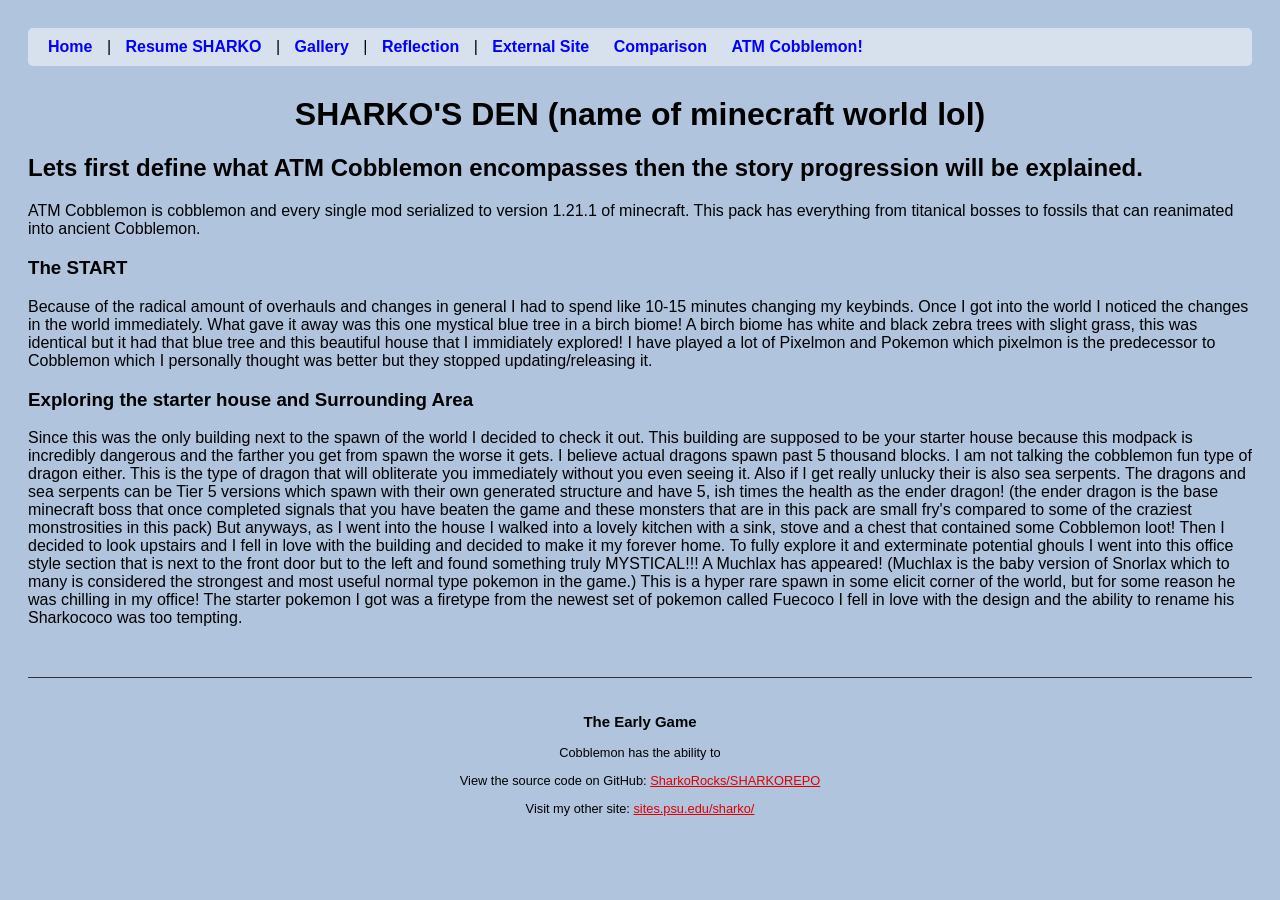
==== docs/Cobblemon.html @ 66be5bac "asdasd" ====
<!DOCTYPE html>
<html xmlns="http://www.w3.org/1999/xhtml">
    <head>
        <title>SHARKO - Reflection Home</title>
        <link rel="stylesheet" type="text/css" href="style.css" />
    </head>
    <body>
        
        
        <nav>
            <a href="index.html">Home</a> | 
            <a href="resume.html">Resume SHARKO</a> | 
            <a href="gallery.html">Gallery</a> | 
            <a href="reflection.html">Reflection</a> |
            <a href="https://sites.psu.edu/sharko/" target="_blank">External Site</a>
            <a href="comparison.html">Comparison</a>
            <a href="Cobblemon.html"> ATM Cobblemon!</a>
            
        </nav>
        
        <header>
            <h1>SHARKO'S DEN (name of minecraft world lol)</h1>
          
    <h2> Lets first define what ATM Cobblemon encompasses then the story progression will be explained.</h2>
            <p> ATM Cobblemon is cobblemon and every single mod serialized to version 1.21.1 of minecraft. This pack has everything from titanical bosses to fossils that can reanimated into ancient Cobblemon.</p>
   <h3> The START</h3> 
            <p> Because of the radical amount of overhauls and changes in general I had to spend like 10-15 minutes changing my keybinds. Once I got into the world I noticed the changes in the world immediately. What gave it away was this one mystical blue tree in a birch biome! A birch biome has white and black zebra trees with slight grass, this was identical but it had that blue tree and this beautiful house that I immidiately explored! I have played a lot of Pixelmon and Pokemon which pixelmon is the predecessor to Cobblemon which I personally thought was better but they stopped updating/releasing it. </p>
 <h3> Exploring the starter house and Surrounding Area</h3>   
            <p> Since this was the only building next to the spawn of the world I decided to check it out. This building are supposed to be your starter house because this modpack is incredibly dangerous and the farther you get from spawn the worse it gets. I believe actual dragons spawn past 5 thousand blocks. I am not talking the cobblemon fun type of dragon either. This is the type of dragon that will obliterate you immediately without you even seeing it. Also if I get really unlucky their is also sea serpents. The dragons and sea serpents can be Tier 5 versions which spawn with their own generated structure and have 5, ish times the health as the ender dragon! (the ender dragon is the base minecraft boss that once completed signals that you have beaten the game and these monsters that are in this pack are small fry's compared to some of the craziest monstrosities in this pack) But anyways, as I went into the house I walked into a lovely kitchen with a sink, stove and a chest that contained some Cobblemon loot! Then I decided to look upstairs and I fell in love with the building and decided to make it my forever home. To fully explore it and exterminate potential ghouls I went into this office style section that is next to the front door but to the left and found something truly MYSTICAL!!! A Muchlax has appeared! (Muchlax is the baby version of Snorlax which to many is considered the strongest and most useful normal type pokemon in the game.) This is a hyper rare spawn in some elicit corner of the world, but for some reason he was chilling in my office! The starter pokemon I got was a firetype from the newest set of pokemon called Fuecoco I fell in love with the design and the ability to rename his Sharkococo was too tempting. </p>
        <footer>
            <h3> The Early Game</h3>
            <p> Cobblemon has the ability to </p>
            <p>View the source code on GitHub: <a href="https://github.com/SharkoRocks/SHARKOREPO" target="_blank">SharkoRocks/SHARKOREPO</a></p>
            <p>Visit my other site: <a href="https://sites.psu.edu/sharko/" target="_blank">sites.psu.edu/sharko/</a></p>
        </footer>
        
    </body>
</html>
---- docs/style.css ----
body {
    background-color: LightSteelBlue;
    font-family: "Comic Sans MS", "Comic Sans", cursive, sans-serif;
    
    padding: 20px;
}
h1{
text-align:center
}

.red {
    color: red;
}

.gallery {
    display: grid;
    grid-template-columns: repeat(auto-fill, minmax(280px, 1fr));
    grid-gap: 30px;
    max-width: 1200px;
    margin: 0 auto;
}

figure {
    margin: 0;
    background: white;
    padding: 10px;
    border-radius: 8px;
    box-shadow: 0 4px 8px rgba(0,0,0,0.1);
}

.gallery img {
    width: 100%;
    aspect-ratio: 1 / 1; /* Forces a perfect square */
    object-fit: cover;   /* Crops the image to fit the square without stretching */
    border-radius: 4px;
    display: block;
}

figcaption {
    margin-top: 10px;
    font-weight: bold;
    color: #333;
    font-size: 0.9rem;
}
footer {
    margin-top: 50px;
    padding: 20px;
    border-top: 1px solid #333;
    font-size: 0.8rem;
    text-align: center;
}

footer a {
    color: #d00;
    text-decoration: underline;
}
nav {
    margin-bottom: 30px;
    padding: 10px;
    background: rgba(255, 255, 255, 0.5);
    border-radius: 5px;
}

nav a {
    text-decoration: none;
    color: blue;
    font-weight: bold;
    padding: 0 10px;
}

#reflection {
    max-width: 800px;
    margin: 40px auto;
    text-align: left;
    line-height: 1.6;
    background: white;
    padding: 30px;
    border-radius: 8px;
    color: #333;
    box-shadow: 0 4px 8px rgba(0,0,0,0.1);
}
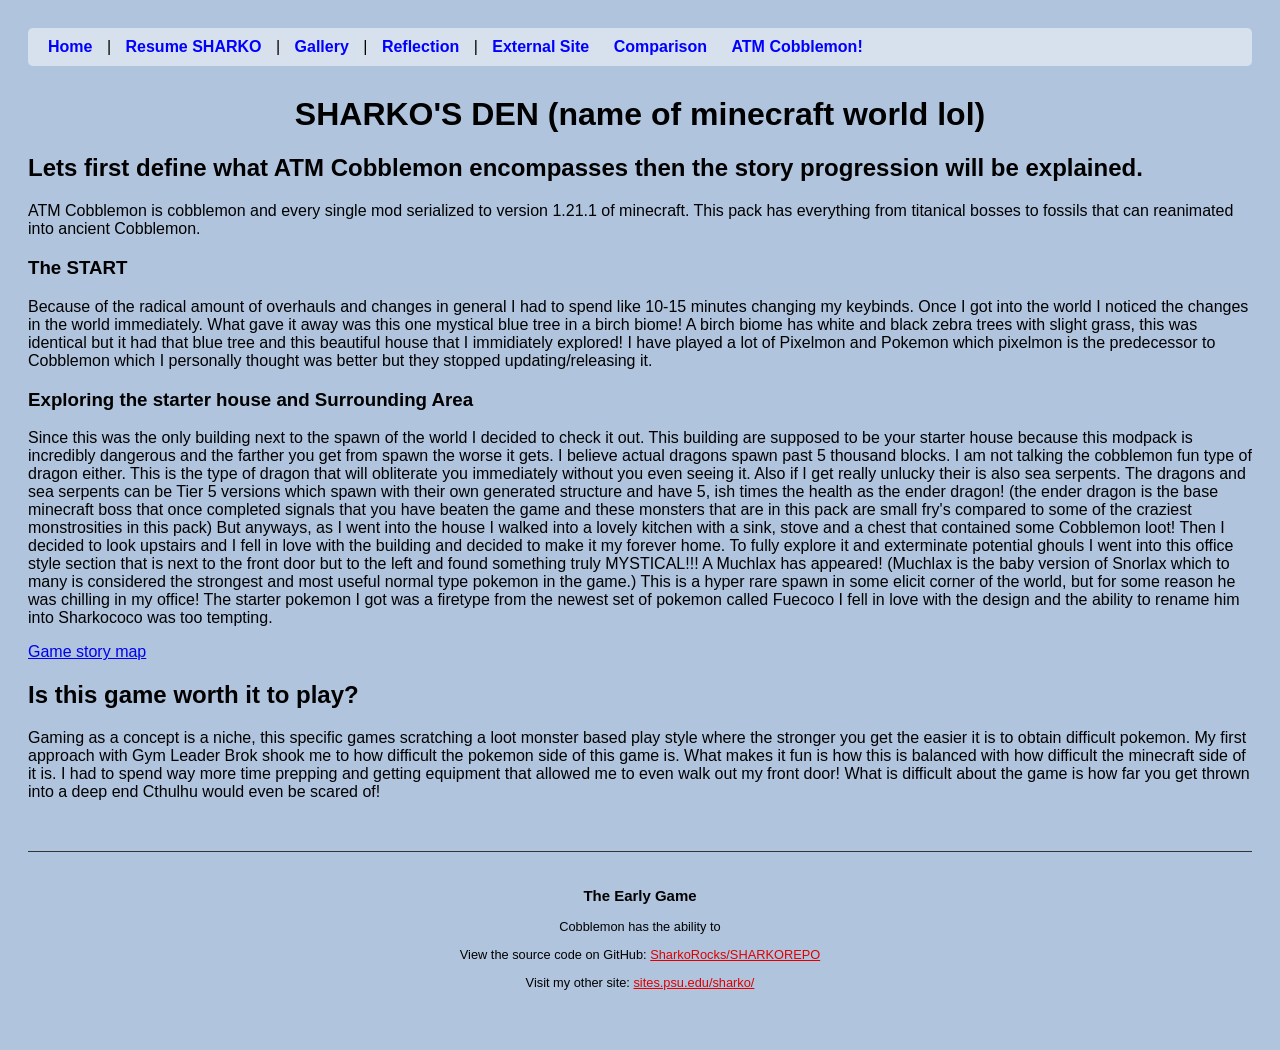
==== commit b6fa68c6: "asda" ====
--- a/docs/Cobblemon.html
+++ b/docs/Cobblemon.html
@@ -26,8 +26,15 @@
    <h3> The START</h3> 
             <p> Because of the radical amount of overhauls and changes in general I had to spend like 10-15 minutes changing my keybinds. Once I got into the world I noticed the changes in the world immediately. What gave it away was this one mystical blue tree in a birch biome! A birch biome has white and black zebra trees with slight grass, this was identical but it had that blue tree and this beautiful house that I immidiately explored! I have played a lot of Pixelmon and Pokemon which pixelmon is the predecessor to Cobblemon which I personally thought was better but they stopped updating/releasing it. </p>
  <h3> Exploring the starter house and Surrounding Area</h3>   
-            <p> Since this was the only building next to the spawn of the world I decided to check it out. This building are supposed to be your starter house because this modpack is incredibly dangerous and the farther you get from spawn the worse it gets. I believe actual dragons spawn past 5 thousand blocks. I am not talking the cobblemon fun type of dragon either. This is the type of dragon that will obliterate you immediately without you even seeing it. Also if I get really unlucky their is also sea serpents. The dragons and sea serpents can be Tier 5 versions which spawn with their own generated structure and have 5, ish times the health as the ender dragon! (the ender dragon is the base minecraft boss that once completed signals that you have beaten the game and these monsters that are in this pack are small fry's compared to some of the craziest monstrosities in this pack) But anyways, as I went into the house I walked into a lovely kitchen with a sink, stove and a chest that contained some Cobblemon loot! Then I decided to look upstairs and I fell in love with the building and decided to make it my forever home. To fully explore it and exterminate potential ghouls I went into this office style section that is next to the front door but to the left and found something truly MYSTICAL!!! A Muchlax has appeared! (Muchlax is the baby version of Snorlax which to many is considered the strongest and most useful normal type pokemon in the game.) This is a hyper rare spawn in some elicit corner of the world, but for some reason he was chilling in my office! The starter pokemon I got was a firetype from the newest set of pokemon called Fuecoco I fell in love with the design and the ability to rename his Sharkococo was too tempting. </p>
-        <footer>
+            <p> Since this was the only building next to the spawn of the world I decided to check it out. This building are supposed to be your starter house because this modpack is incredibly dangerous and the farther you get from spawn the worse it gets. I believe actual dragons spawn past 5 thousand blocks. I am not talking the cobblemon fun type of dragon either. This is the type of dragon that will obliterate you immediately without you even seeing it. Also if I get really unlucky their is also sea serpents. The dragons and sea serpents can be Tier 5 versions which spawn with their own generated structure and have 5, ish times the health as the ender dragon! (the ender dragon is the base minecraft boss that once completed signals that you have beaten the game and these monsters that are in this pack are small fry's compared to some of the craziest monstrosities in this pack) But anyways, as I went into the house I walked into a lovely kitchen with a sink, stove and a chest that contained some Cobblemon loot! Then I decided to look upstairs and I fell in love with the building and decided to make it my forever home. To fully explore it and exterminate potential ghouls I went into this office style section that is next to the front door but to the left and found something truly MYSTICAL!!! A Muchlax has appeared! (Muchlax is the baby version of Snorlax which to many is considered the strongest and most useful normal type pokemon in the game.) This is a hyper rare spawn in some elicit corner of the world, but for some reason he was chilling in my office! The starter pokemon I got was a firetype from the newest set of pokemon called Fuecoco I fell in love with the design and the ability to rename him into Sharkococo was too tempting. </p>
+            <a href="https://kumu.io/Sharko/sharko-cobblemom#untitled-map/munchlax"> Game story map</a>
+            <h2> Is this game worth it to play?</h2>
+            <p> Gaming as a concept is a niche, this specific games scratching a loot monster based play style where the stronger you get the easier it is to obtain difficult pokemon. My first approach with Gym Leader Brok shook me to how difficult the pokemon side of this game is. What makes it fun is how this is balanced with how difficult the minecraft side of it is. I had to spend way more time prepping and getting equipment that allowed me to even walk out my front door! What is difficult about the game is how far you get thrown into a deep end Cthulhu would even be scared of!</p>
+            
+            
+            
+            <footer>
+            
             <h3> The Early Game</h3>
             <p> Cobblemon has the ability to </p>
             <p>View the source code on GitHub: <a href="https://github.com/SharkoRocks/SHARKOREPO" target="_blank">SharkoRocks/SHARKOREPO</a></p>
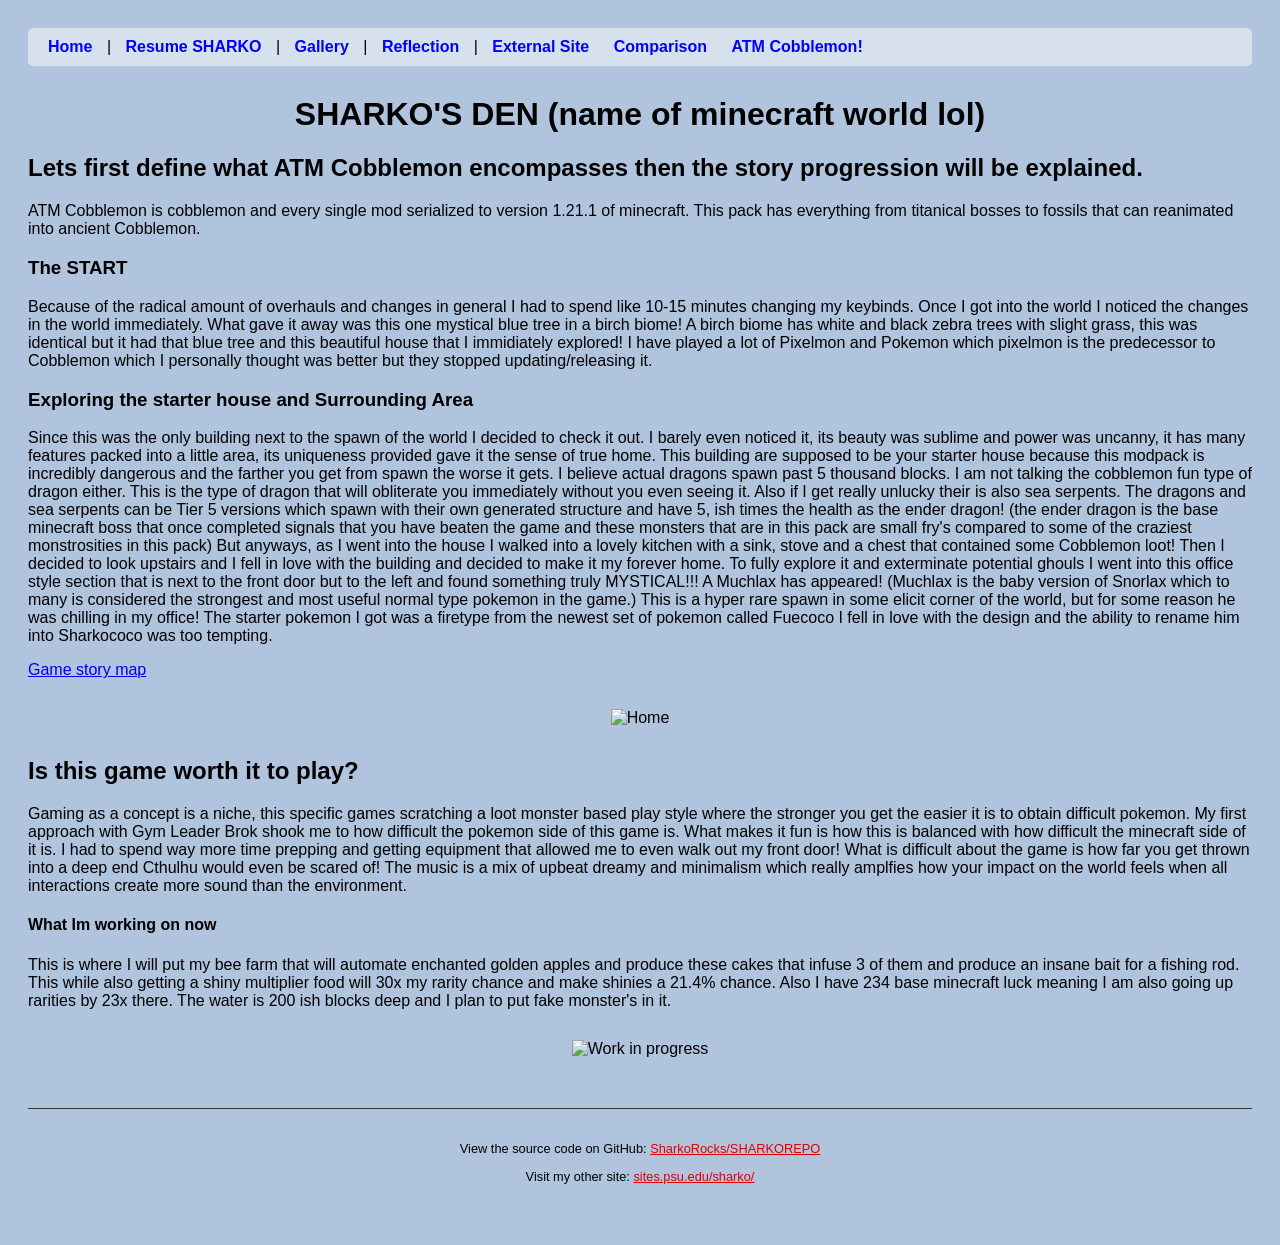
==== commit 63a0a936: "asda" ====
--- a/docs/Cobblemon.html
+++ b/docs/Cobblemon.html
@@ -26,17 +26,26 @@
    <h3> The START</h3> 
             <p> Because of the radical amount of overhauls and changes in general I had to spend like 10-15 minutes changing my keybinds. Once I got into the world I noticed the changes in the world immediately. What gave it away was this one mystical blue tree in a birch biome! A birch biome has white and black zebra trees with slight grass, this was identical but it had that blue tree and this beautiful house that I immidiately explored! I have played a lot of Pixelmon and Pokemon which pixelmon is the predecessor to Cobblemon which I personally thought was better but they stopped updating/releasing it. </p>
  <h3> Exploring the starter house and Surrounding Area</h3>   
-            <p> Since this was the only building next to the spawn of the world I decided to check it out. This building are supposed to be your starter house because this modpack is incredibly dangerous and the farther you get from spawn the worse it gets. I believe actual dragons spawn past 5 thousand blocks. I am not talking the cobblemon fun type of dragon either. This is the type of dragon that will obliterate you immediately without you even seeing it. Also if I get really unlucky their is also sea serpents. The dragons and sea serpents can be Tier 5 versions which spawn with their own generated structure and have 5, ish times the health as the ender dragon! (the ender dragon is the base minecraft boss that once completed signals that you have beaten the game and these monsters that are in this pack are small fry's compared to some of the craziest monstrosities in this pack) But anyways, as I went into the house I walked into a lovely kitchen with a sink, stove and a chest that contained some Cobblemon loot! Then I decided to look upstairs and I fell in love with the building and decided to make it my forever home. To fully explore it and exterminate potential ghouls I went into this office style section that is next to the front door but to the left and found something truly MYSTICAL!!! A Muchlax has appeared! (Muchlax is the baby version of Snorlax which to many is considered the strongest and most useful normal type pokemon in the game.) This is a hyper rare spawn in some elicit corner of the world, but for some reason he was chilling in my office! The starter pokemon I got was a firetype from the newest set of pokemon called Fuecoco I fell in love with the design and the ability to rename him into Sharkococo was too tempting. </p>
-            <a href="https://kumu.io/Sharko/sharko-cobblemom#untitled-map/munchlax"> Game story map</a>
+            <p> Since this was the only building next to the spawn of the world I decided to check it out. I barely even noticed it, its beauty was sublime and power was uncanny, it has many features packed into a little area, its uniqueness provided gave it the sense of true home. This building are supposed to be your starter house because this modpack is incredibly dangerous and the farther you get from spawn the worse it gets. I believe actual dragons spawn past 5 thousand blocks. I am not talking the cobblemon fun type of dragon either. This is the type of dragon that will obliterate you immediately without you even seeing it. Also if I get really unlucky their is also sea serpents. The dragons and sea serpents can be Tier 5 versions which spawn with their own generated structure and have 5, ish times the health as the ender dragon! (the ender dragon is the base minecraft boss that once completed signals that you have beaten the game and these monsters that are in this pack are small fry's compared to some of the craziest monstrosities in this pack) But anyways, as I went into the house I walked into a lovely kitchen with a sink, stove and a chest that contained some Cobblemon loot! Then I decided to look upstairs and I fell in love with the building and decided to make it my forever home. To fully explore it and exterminate potential ghouls I went into this office style section that is next to the front door but to the left and found something truly MYSTICAL!!! A Muchlax has appeared! (Muchlax is the baby version of Snorlax which to many is considered the strongest and most useful normal type pokemon in the game.) This is a hyper rare spawn in some elicit corner of the world, but for some reason he was chilling in my office! The starter pokemon I got was a firetype from the newest set of pokemon called Fuecoco I fell in love with the design and the ability to rename him into Sharkococo was too tempting. </p>
+            <a href="https://kumu.io/Sharko/sharko-cobblemom#untitled-map/munchlax"> Game story map</a> 
+            <div style="display: flex; flex-direction: column; align-items: center; gap: 50px; margin: 30px auto; width: 100%;">
+                
+                <img src="1.PNG" alt="Home" style="max-width: 80%; height: auto; display: block;"> </img></div>
+                    
+            
             <h2> Is this game worth it to play?</h2>
-            <p> Gaming as a concept is a niche, this specific games scratching a loot monster based play style where the stronger you get the easier it is to obtain difficult pokemon. My first approach with Gym Leader Brok shook me to how difficult the pokemon side of this game is. What makes it fun is how this is balanced with how difficult the minecraft side of it is. I had to spend way more time prepping and getting equipment that allowed me to even walk out my front door! What is difficult about the game is how far you get thrown into a deep end Cthulhu would even be scared of!</p>
+            <p> Gaming as a concept is a niche, this specific games scratching a loot monster based play style where the stronger you get the easier it is to obtain difficult pokemon. My first approach with Gym Leader Brok shook me to how difficult the pokemon side of this game is. What makes it fun is how this is balanced with how difficult the minecraft side of it is. I had to spend way more time prepping and getting equipment that allowed me to even walk out my front door! What is difficult about the game is how far you get thrown into a deep end Cthulhu would even be scared of! The music is a mix of upbeat dreamy and minimalism which really amplfies how your impact on the world feels when all interactions create more sound than the environment.</p>
             
+            <h4> What Im working on now</h4>
+            This is where I will put my bee farm that will automate enchanted golden apples and produce these cakes that infuse 3 of them and produce an insane bait for a fishing rod. This while also getting a shiny multiplier food will 30x my rarity chance and make shinies a 21.4% chance. Also I have 234 base minecraft luck meaning I am also going up rarities by 23x there. The water is 200 ish blocks deep and I plan to put fake monster's in it.
+            <div style="display: flex; flex-direction: column; align-items: center; gap: 50px; margin: 30px auto; width: 100%;">              <img src="3.PNG" alt="Work in progress" style="max-width: 80%; height: auto; display: block;">
+                        
+            </img>  </div>
+                    
+                    
+                    <footer>
             
-            
-            <footer>
-            
-            <h3> The Early Game</h3>
-            <p> Cobblemon has the ability to </p>
+           
             <p>View the source code on GitHub: <a href="https://github.com/SharkoRocks/SHARKOREPO" target="_blank">SharkoRocks/SHARKOREPO</a></p>
             <p>Visit my other site: <a href="https://sites.psu.edu/sharko/" target="_blank">sites.psu.edu/sharko/</a></p>
         </footer>
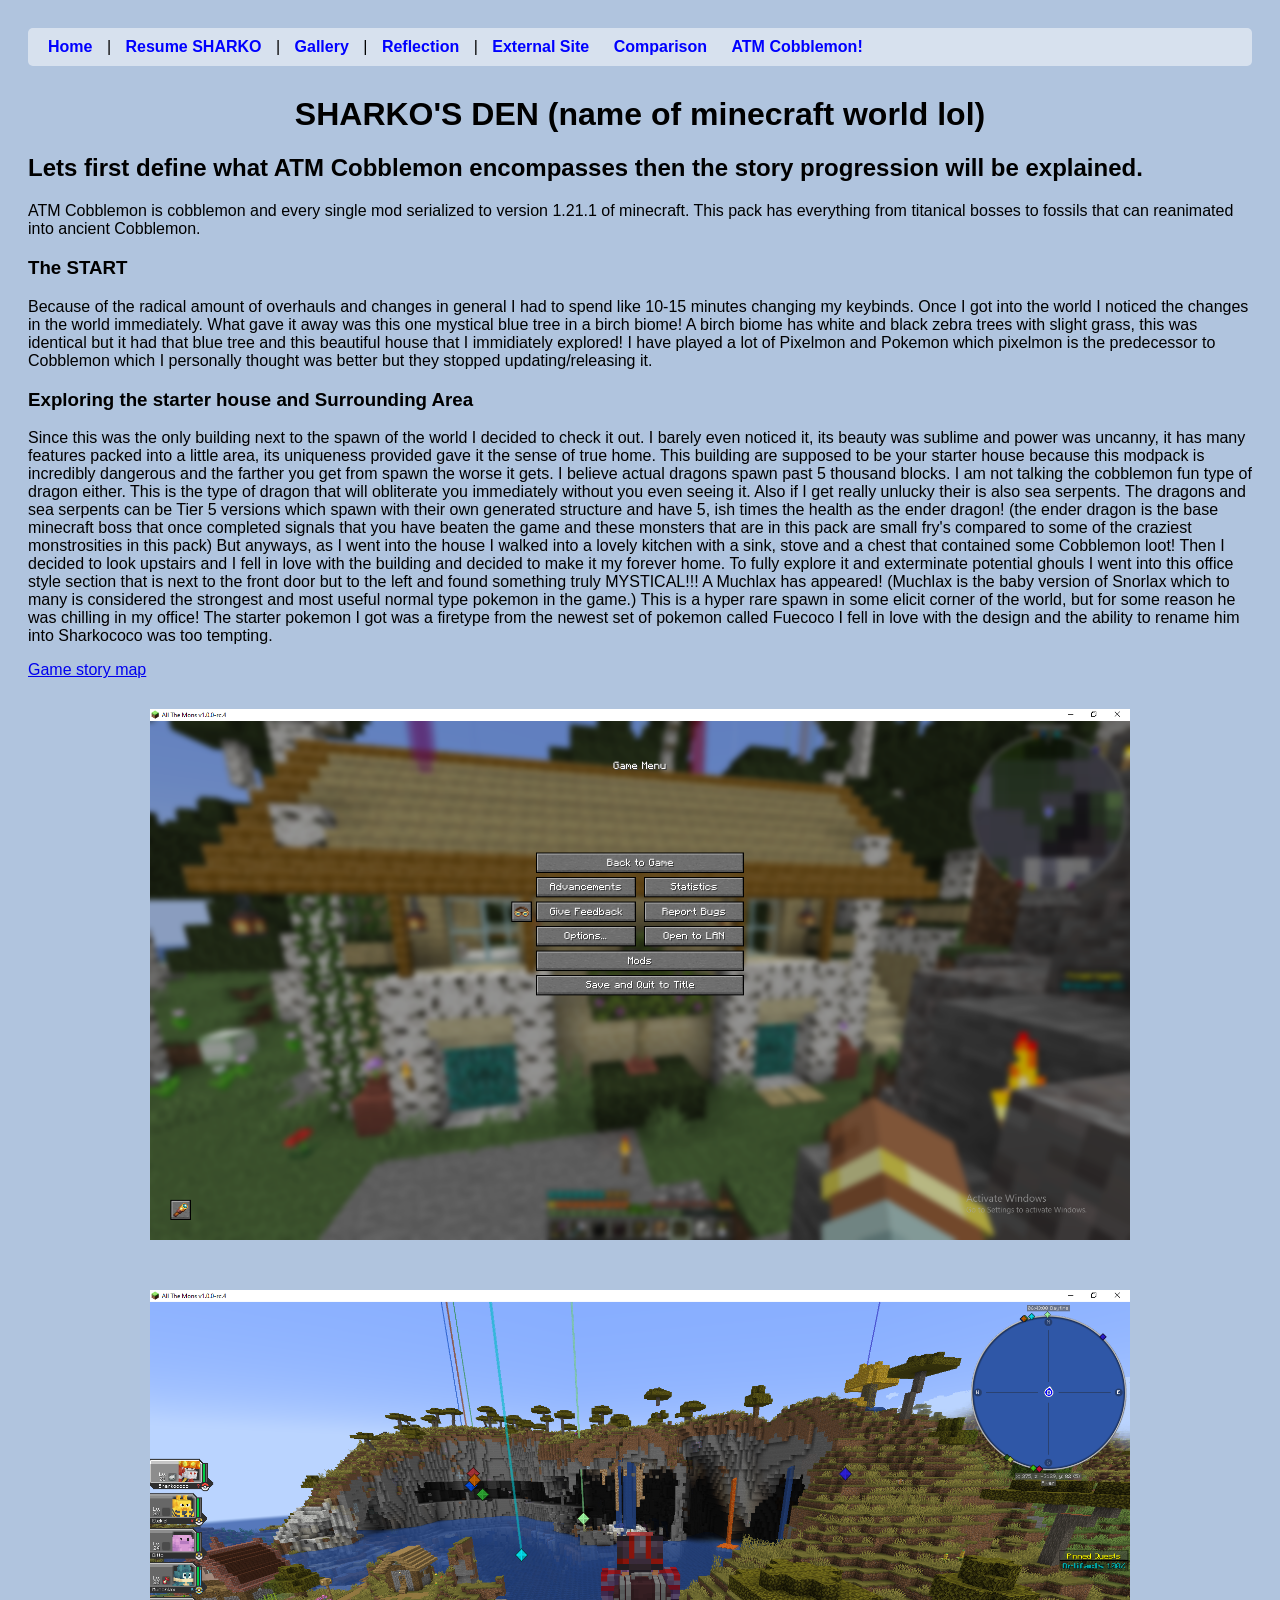
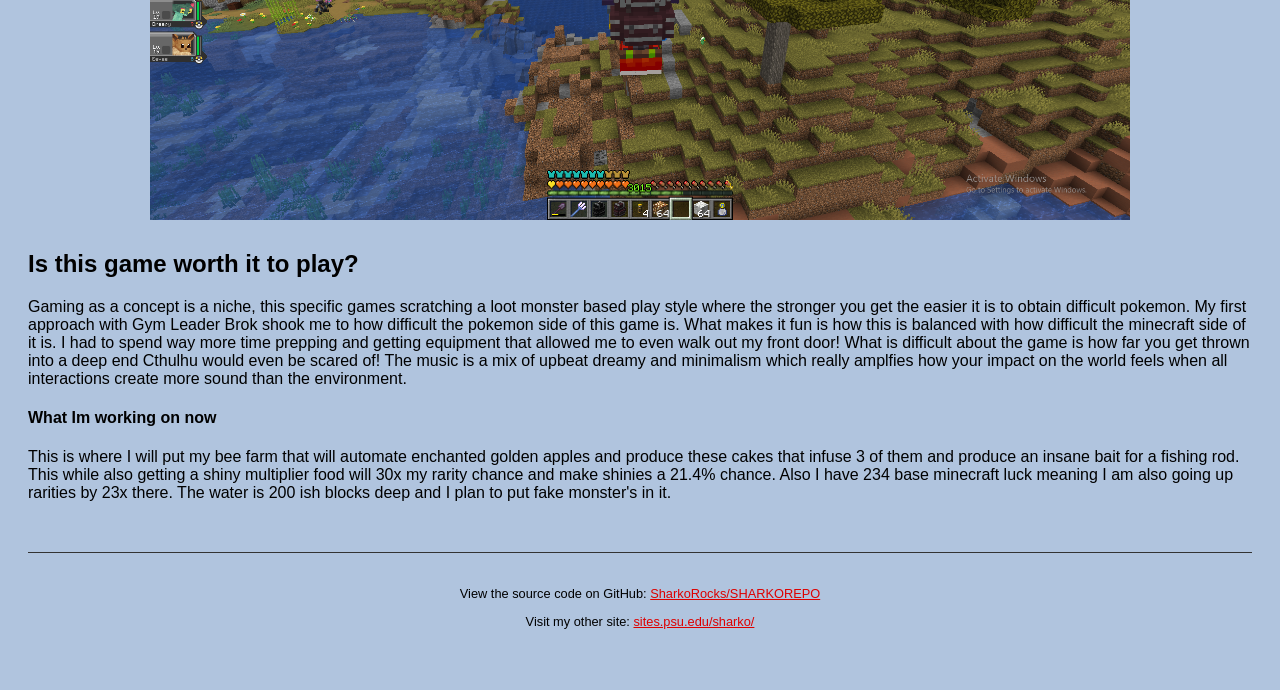
==== commit 8e4bf1c4: "asda" ====
--- a/docs/Cobblemon.html
+++ b/docs/Cobblemon.html
@@ -29,8 +29,9 @@
             <p> Since this was the only building next to the spawn of the world I decided to check it out. I barely even noticed it, its beauty was sublime and power was uncanny, it has many features packed into a little area, its uniqueness provided gave it the sense of true home. This building are supposed to be your starter house because this modpack is incredibly dangerous and the farther you get from spawn the worse it gets. I believe actual dragons spawn past 5 thousand blocks. I am not talking the cobblemon fun type of dragon either. This is the type of dragon that will obliterate you immediately without you even seeing it. Also if I get really unlucky their is also sea serpents. The dragons and sea serpents can be Tier 5 versions which spawn with their own generated structure and have 5, ish times the health as the ender dragon! (the ender dragon is the base minecraft boss that once completed signals that you have beaten the game and these monsters that are in this pack are small fry's compared to some of the craziest monstrosities in this pack) But anyways, as I went into the house I walked into a lovely kitchen with a sink, stove and a chest that contained some Cobblemon loot! Then I decided to look upstairs and I fell in love with the building and decided to make it my forever home. To fully explore it and exterminate potential ghouls I went into this office style section that is next to the front door but to the left and found something truly MYSTICAL!!! A Muchlax has appeared! (Muchlax is the baby version of Snorlax which to many is considered the strongest and most useful normal type pokemon in the game.) This is a hyper rare spawn in some elicit corner of the world, but for some reason he was chilling in my office! The starter pokemon I got was a firetype from the newest set of pokemon called Fuecoco I fell in love with the design and the ability to rename him into Sharkococo was too tempting. </p>
             <a href="https://kumu.io/Sharko/sharko-cobblemom#untitled-map/munchlax"> Game story map</a> 
             <div style="display: flex; flex-direction: column; align-items: center; gap: 50px; margin: 30px auto; width: 100%;">
-                
-                <img src="1.PNG" alt="Home" style="max-width: 80%; height: auto; display: block;"> </img></div>
+                <img src="images/1.PNG" alt="First Pokémon Map" style="max-width: 80%; height: auto; display: block;">
+                    <img src="images/3.PNG" alt="Second Pokémon Map" style="max-width: 80%; height: auto; display: block;">
+            </div>
                     
             
             <h2> Is this game worth it to play?</h2>
@@ -38,11 +39,7 @@
             
             <h4> What Im working on now</h4>
             This is where I will put my bee farm that will automate enchanted golden apples and produce these cakes that infuse 3 of them and produce an insane bait for a fishing rod. This while also getting a shiny multiplier food will 30x my rarity chance and make shinies a 21.4% chance. Also I have 234 base minecraft luck meaning I am also going up rarities by 23x there. The water is 200 ish blocks deep and I plan to put fake monster's in it.
-            <div style="display: flex; flex-direction: column; align-items: center; gap: 50px; margin: 30px auto; width: 100%;">              <img src="3.PNG" alt="Work in progress" style="max-width: 80%; height: auto; display: block;">
-                        
-            </img>  </div>
-                    
-                    
+        
                     <footer>
             
            
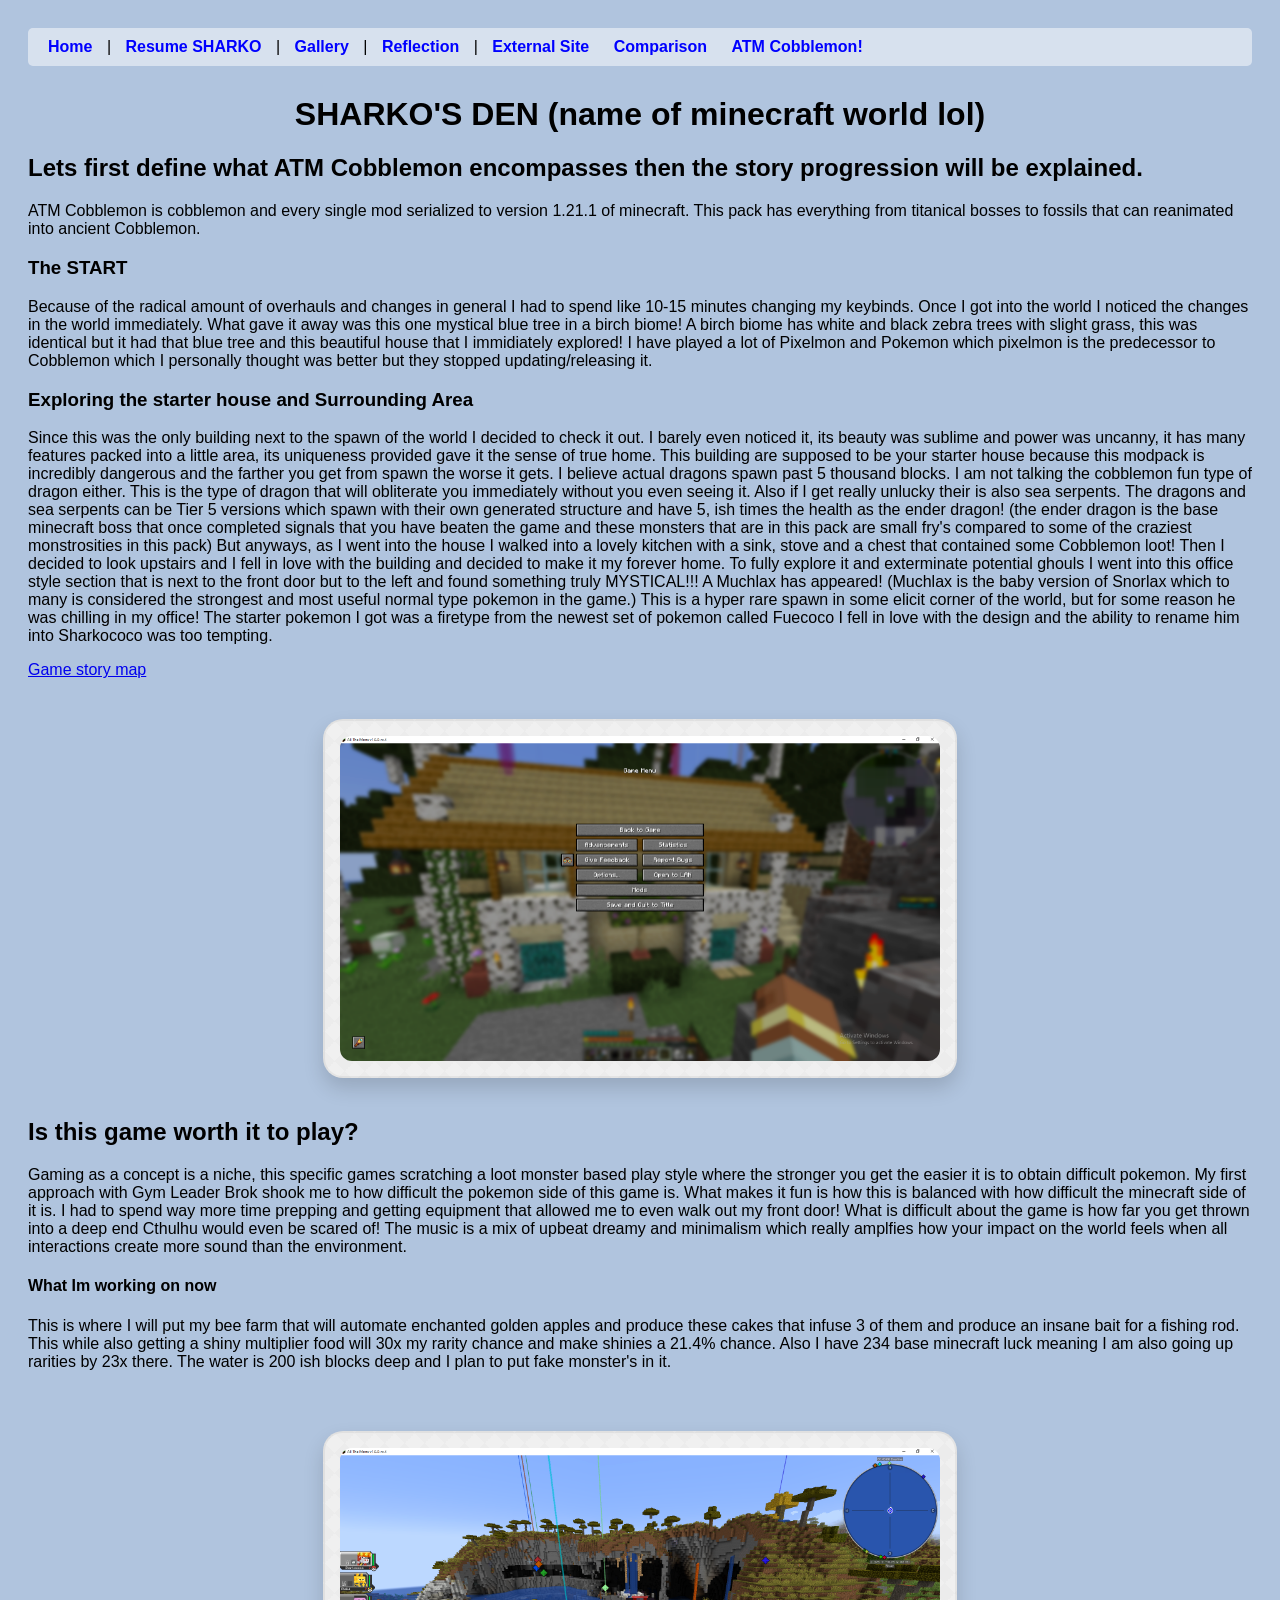
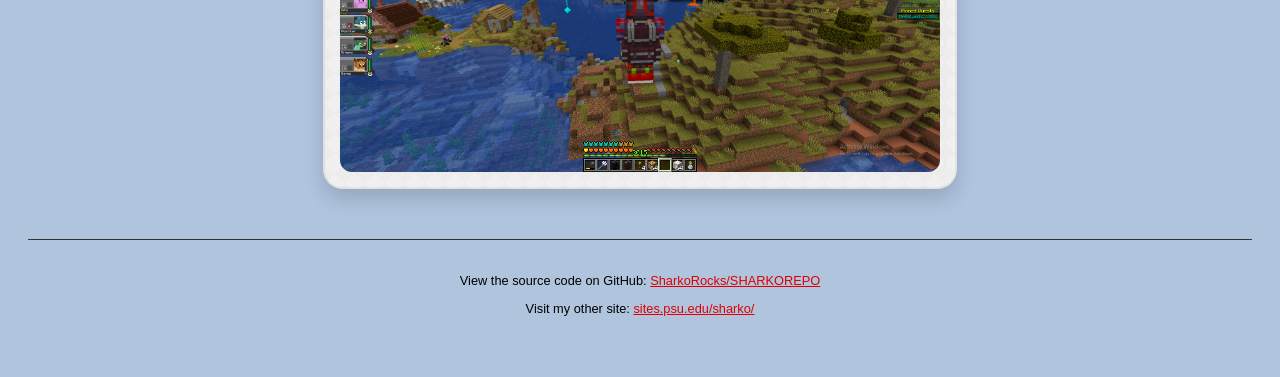
==== commit 3420817a: "asda" ====
--- a/docs/Cobblemon.html
+++ b/docs/Cobblemon.html
@@ -28,18 +28,46 @@
  <h3> Exploring the starter house and Surrounding Area</h3>   
             <p> Since this was the only building next to the spawn of the world I decided to check it out. I barely even noticed it, its beauty was sublime and power was uncanny, it has many features packed into a little area, its uniqueness provided gave it the sense of true home. This building are supposed to be your starter house because this modpack is incredibly dangerous and the farther you get from spawn the worse it gets. I believe actual dragons spawn past 5 thousand blocks. I am not talking the cobblemon fun type of dragon either. This is the type of dragon that will obliterate you immediately without you even seeing it. Also if I get really unlucky their is also sea serpents. The dragons and sea serpents can be Tier 5 versions which spawn with their own generated structure and have 5, ish times the health as the ender dragon! (the ender dragon is the base minecraft boss that once completed signals that you have beaten the game and these monsters that are in this pack are small fry's compared to some of the craziest monstrosities in this pack) But anyways, as I went into the house I walked into a lovely kitchen with a sink, stove and a chest that contained some Cobblemon loot! Then I decided to look upstairs and I fell in love with the building and decided to make it my forever home. To fully explore it and exterminate potential ghouls I went into this office style section that is next to the front door but to the left and found something truly MYSTICAL!!! A Muchlax has appeared! (Muchlax is the baby version of Snorlax which to many is considered the strongest and most useful normal type pokemon in the game.) This is a hyper rare spawn in some elicit corner of the world, but for some reason he was chilling in my office! The starter pokemon I got was a firetype from the newest set of pokemon called Fuecoco I fell in love with the design and the ability to rename him into Sharkococo was too tempting. </p>
             <a href="https://kumu.io/Sharko/sharko-cobblemom#untitled-map/munchlax"> Game story map</a> 
-            <div style="display: flex; flex-direction: column; align-items: center; gap: 50px; margin: 30px auto; width: 100%;">
-                <img src="images/1.PNG" alt="First Pokémon Map" style="max-width: 80%; height: auto; display: block;">
-                    <img src="images/3.PNG" alt="Second Pokémon Map" style="max-width: 80%; height: auto; display: block;">
+            <div style="width: 100%; text-align: center; margin: 40px 0; display: flex; justify-content: center;">
+                <div style="
+                    width: calc(70% * 0.7); /* Scale Down 70% from its original size */
+                    background-color: #f0f0f0; 
+                    background-image: linear-gradient(45deg, rgba(230, 230, 230, 0.4) 25%, transparent 25%), 
+                    linear-gradient(-45deg, rgba(230, 230, 230, 0.4) 25%, transparent 25%), 
+                    linear-gradient(45deg, transparent 75%, rgba(230, 230, 230, 0.4) 75%), 
+                    linear-gradient(-45deg, transparent 75%, rgba(230, 230, 230, 0.4) 75%);
+                    background-size: 20px 20px; /* Subtle pokeball-like background texture */
+                    border-radius: 20px; /* Rounded Corners */
+                    padding: 15px;
+                    box-shadow: 0 10px 20px rgba(0,0,0,0.15); /* Subtle Shadow Depth */
+                    border: 2px solid rgba(0,0,0,0.05); /* Soft Border */
+                    ">
+                    <img src="images/1.PNG" alt="Pokémon Connection Cheat Sheet Intro" style="width: 100%; height: auto; border-radius: 12px; display: block; filter: contrast(105%) saturate(105%);">
+                </div>
             </div>
-                    
             
             <h2> Is this game worth it to play?</h2>
             <p> Gaming as a concept is a niche, this specific games scratching a loot monster based play style where the stronger you get the easier it is to obtain difficult pokemon. My first approach with Gym Leader Brok shook me to how difficult the pokemon side of this game is. What makes it fun is how this is balanced with how difficult the minecraft side of it is. I had to spend way more time prepping and getting equipment that allowed me to even walk out my front door! What is difficult about the game is how far you get thrown into a deep end Cthulhu would even be scared of! The music is a mix of upbeat dreamy and minimalism which really amplfies how your impact on the world feels when all interactions create more sound than the environment.</p>
             
             <h4> What Im working on now</h4>
             This is where I will put my bee farm that will automate enchanted golden apples and produce these cakes that infuse 3 of them and produce an insane bait for a fishing rod. This while also getting a shiny multiplier food will 30x my rarity chance and make shinies a 21.4% chance. Also I have 234 base minecraft luck meaning I am also going up rarities by 23x there. The water is 200 ish blocks deep and I plan to put fake monster's in it.
-        
+            <div style="width: 100%; text-align: center; margin: 60px 0 40px 0; display: flex; justify-content: center;">
+                <div style="
+                    width: calc(70% * 0.7); /* Scale Down 70% from its original size */
+                    background-color: #f0f0f0; 
+                    background-image: linear-gradient(45deg, rgba(230, 230, 230, 0.4) 25%, transparent 25%), 
+                    linear-gradient(-45deg, rgba(230, 230, 230, 0.4) 25%, transparent 25%), 
+                    linear-gradient(45deg, transparent 75%, rgba(230, 230, 230, 0.4) 75%), 
+                    linear-gradient(-45deg, transparent 75%, rgba(230, 230, 230, 0.4) 75%);
+                    background-size: 20px 20px; /* Subtle pokeball-like background texture */
+                    border-radius: 20px; /* Rounded Corners */
+                    padding: 15px;
+                    box-shadow: 0 10px 20px rgba(0,0,0,0.15); /* Subtle Shadow Depth */
+                    border: 2px solid rgba(0,0,0,0.05); /* Soft Border */
+                    ">
+                    <img src="images/3.PNG" alt="Pokémon Connection Cheat Sheet Outro" style="width: 100%; height: auto; border-radius: 12px; display: block; filter: contrast(105%) saturate(105%);">
+                </div>
+            </div>
                     <footer>
             
            
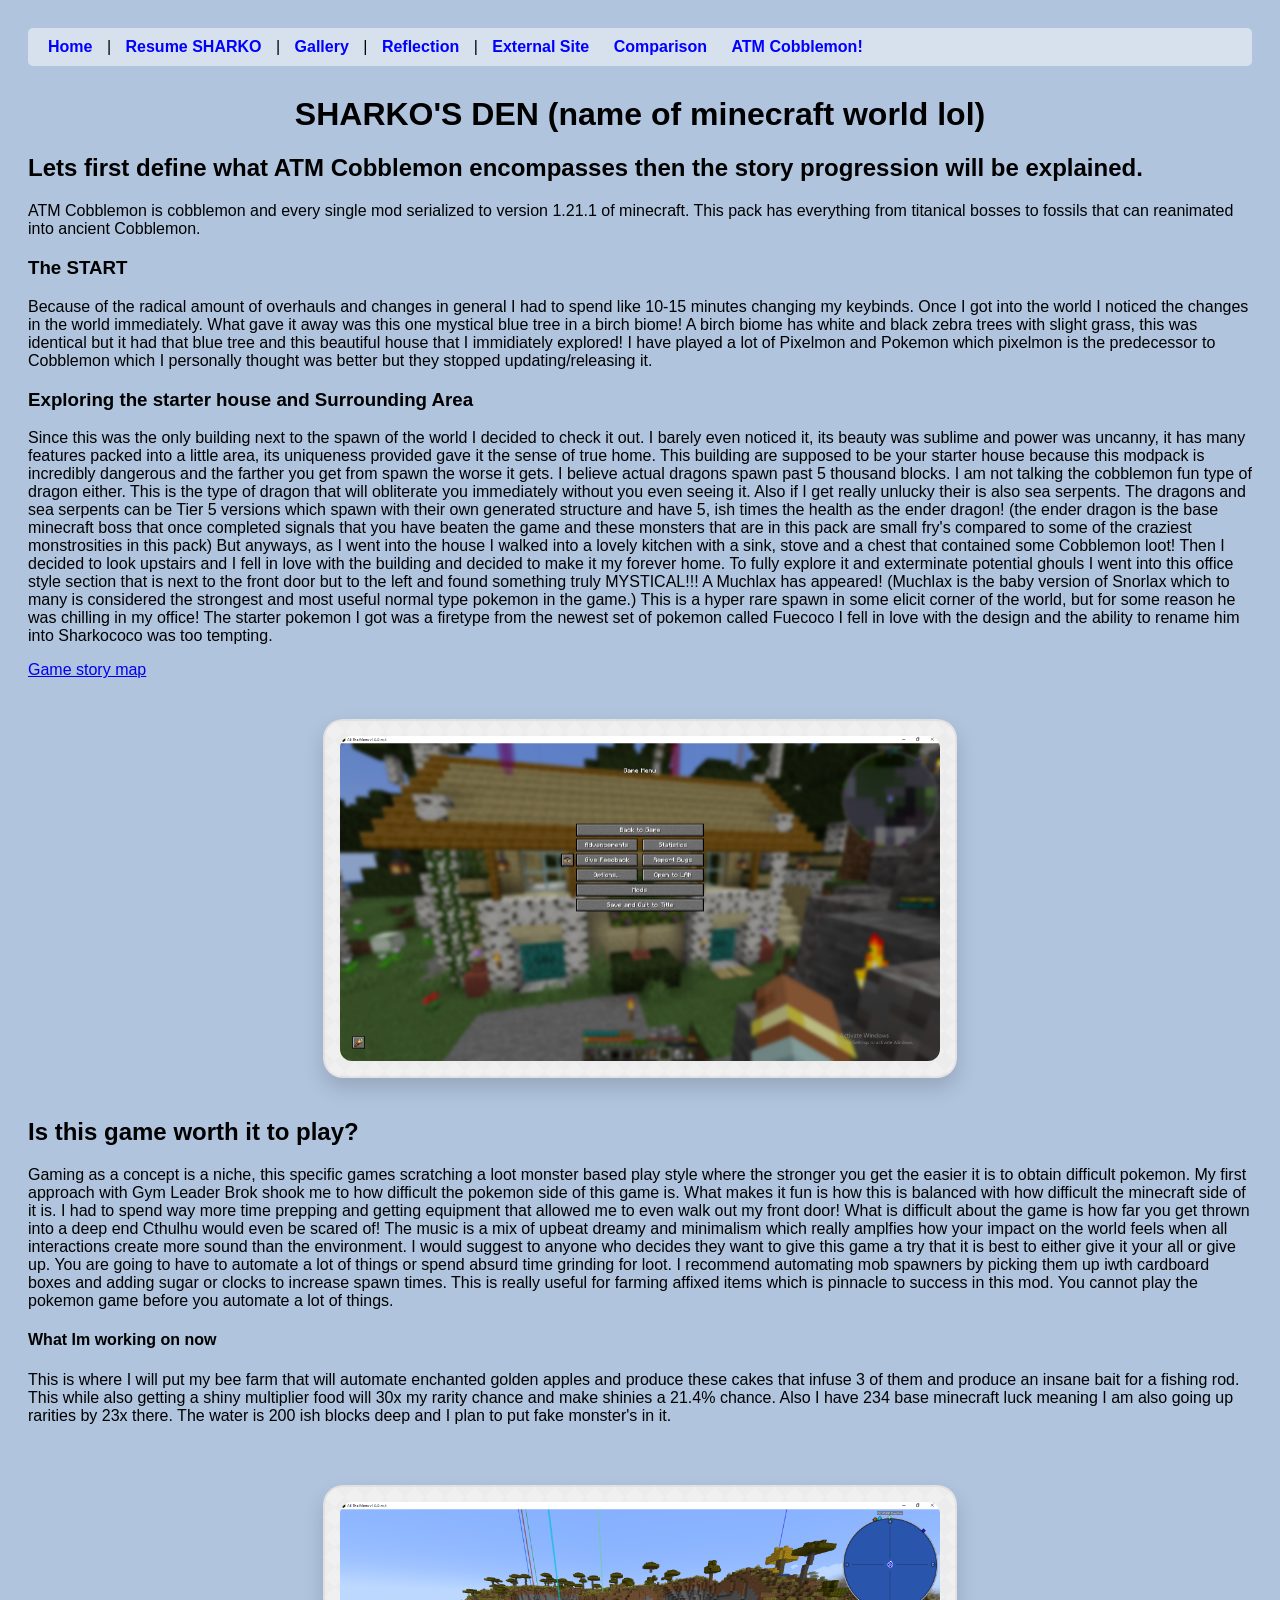
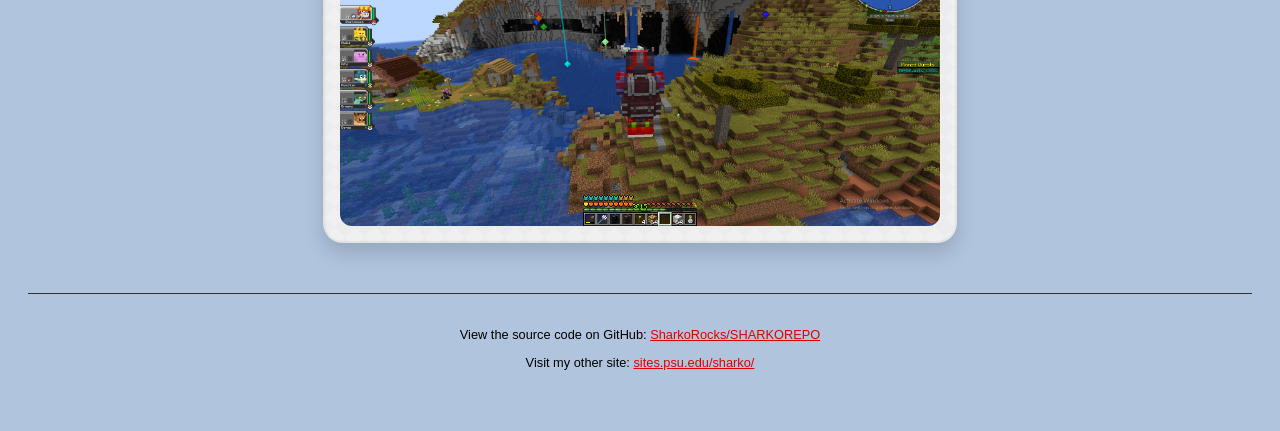
==== commit 5b4cafcb: "asda" ====
--- a/docs/Cobblemon.html
+++ b/docs/Cobblemon.html
@@ -47,7 +47,7 @@
             </div>
             
             <h2> Is this game worth it to play?</h2>
-            <p> Gaming as a concept is a niche, this specific games scratching a loot monster based play style where the stronger you get the easier it is to obtain difficult pokemon. My first approach with Gym Leader Brok shook me to how difficult the pokemon side of this game is. What makes it fun is how this is balanced with how difficult the minecraft side of it is. I had to spend way more time prepping and getting equipment that allowed me to even walk out my front door! What is difficult about the game is how far you get thrown into a deep end Cthulhu would even be scared of! The music is a mix of upbeat dreamy and minimalism which really amplfies how your impact on the world feels when all interactions create more sound than the environment.</p>
+            <p> Gaming as a concept is a niche, this specific games scratching a loot monster based play style where the stronger you get the easier it is to obtain difficult pokemon. My first approach with Gym Leader Brok shook me to how difficult the pokemon side of this game is. What makes it fun is how this is balanced with how difficult the minecraft side of it is. I had to spend way more time prepping and getting equipment that allowed me to even walk out my front door! What is difficult about the game is how far you get thrown into a deep end Cthulhu would even be scared of! The music is a mix of upbeat dreamy and minimalism which really amplfies how your impact on the world feels when all interactions create more sound than the environment. I would suggest to anyone who decides they want to give this game a try that it is best to either give it your all or give up. You are going to have to automate a lot of things or spend absurd time grinding for loot. I recommend automating mob spawners by picking them up iwth cardboard boxes and adding sugar or clocks to increase  spawn times. This is really useful for farming affixed items which is pinnacle to success in this mod. You cannot play the pokemon game before you automate a lot of things.</p>
             
             <h4> What Im working on now</h4>
             This is where I will put my bee farm that will automate enchanted golden apples and produce these cakes that infuse 3 of them and produce an insane bait for a fishing rod. This while also getting a shiny multiplier food will 30x my rarity chance and make shinies a 21.4% chance. Also I have 234 base minecraft luck meaning I am also going up rarities by 23x there. The water is 200 ish blocks deep and I plan to put fake monster's in it.
